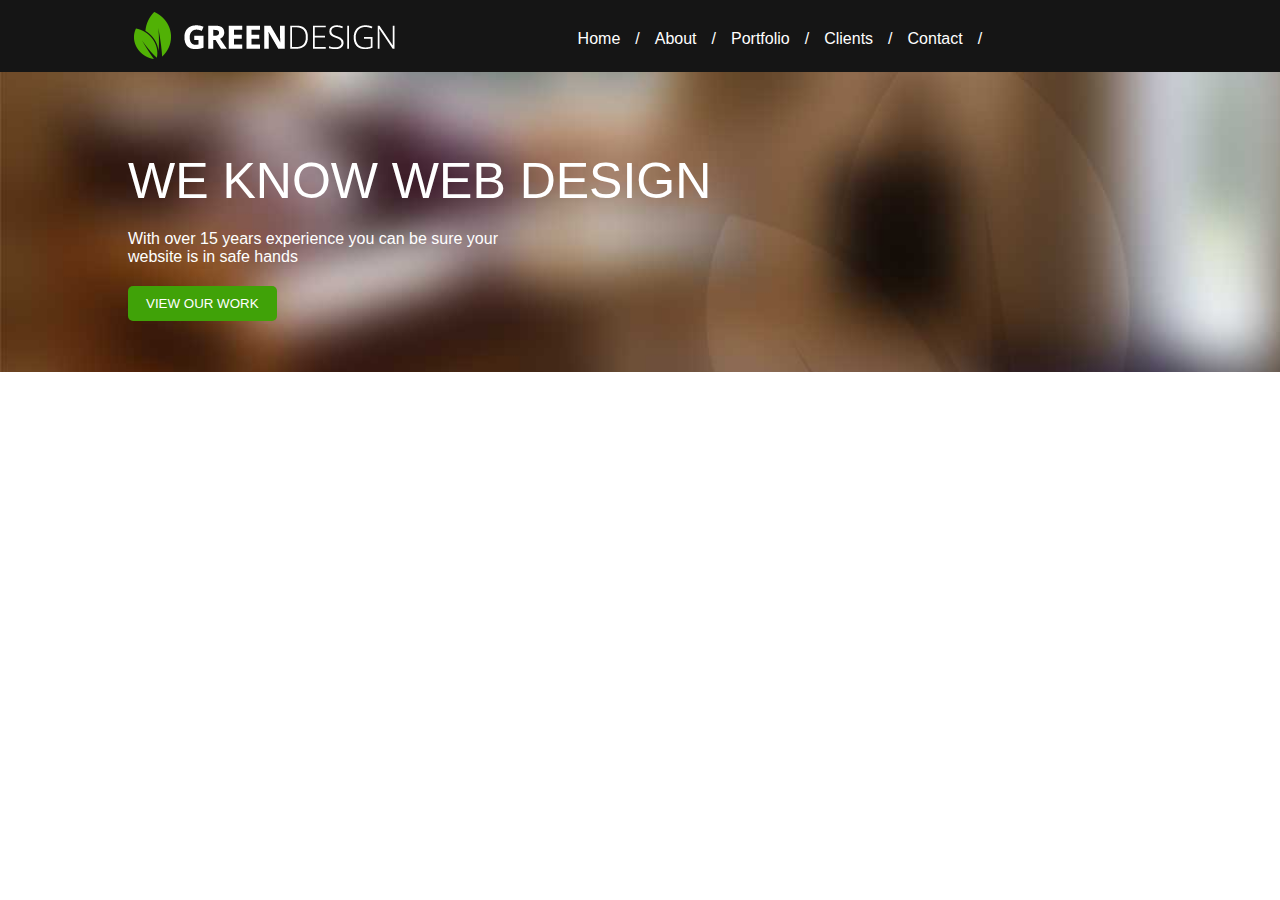
==== 2- Green-layout/index.html @ e80422c7 "Add files via upload" ====
<!DOCTYPE html>
<html lang="en">
<head>
  <meta charset="UTF-8">
  <meta name="viewport" content="width=device-width, initial-scale=1.0">
  <title>Green Layout</title>
  <link rel="stylesheet" href="assets/css/style.css">
</head>
<body>
  <div id="header">
    <div id="sub-header" class="clearfix container">
      <div id="logo">
        <img src="assets/images/logo.png" alt="">
      </div>
      <div id="navigation">
        <ul>
          <li>Home</li>
          <li>/</li>
          <li>About</li>
          <li>/</li>
          <li>Portfolio</li>
          <li>/</li>
          <li>Clients</li>
          <li>/</li>
          <li>Contact</li>
          <li>/</li>
        </ul>
      </div>
    </div>
  </div>
  <div id="section-one-image">
    <div class="container">
      <h1>WE KNOW WEB DESIGN</h1>
      <h3>
        With over 15 years experience you can be sure your <br />
        website is in safe hands
      </h3>
      <button>VIEW OUR WORK</button>
    </div>
  </div>
</body>
</html>
---- 2- Green-layout/assets/css/style.css ----
*{
  margin: 0px;
  font-family: Arial, Helvetica, sans-serif;
}

.clearfix:after {
  content: "";
  display: table;
  clear: both;
}

.container{
  width: 80%;
  margin: 0px auto;
}

#header{
  background-color: #151515;
  color: white;
}

#logo{
  width: 40%;
  float: left;
}

#navigation{
  width: 60%;
  float: right;
}

#navigation ul li{
  list-style: none;
  float: left;
  margin-right: 15px;
  margin-top: 30px;
}
#section-one-image{
  height: 300px;
  background-image: url(../images/banner.jpg);
  background-size: cover;
  padding-top: 80px;
  box-sizing: border-box;
  color: white;
}
#section-one-image h1{
  font-size: 50px;
  font-weight: 100;
  margin-bottom: 20px;
}
#section-one-image h3{
  font-size: 16px;
  font-weight: 100;
  margin-bottom: 20px;
}
#section-one-image button{
  background-color: #40a208;
  color: white;
  border: none;
  padding: 10px 18px;
  border-radius: 5px;
}
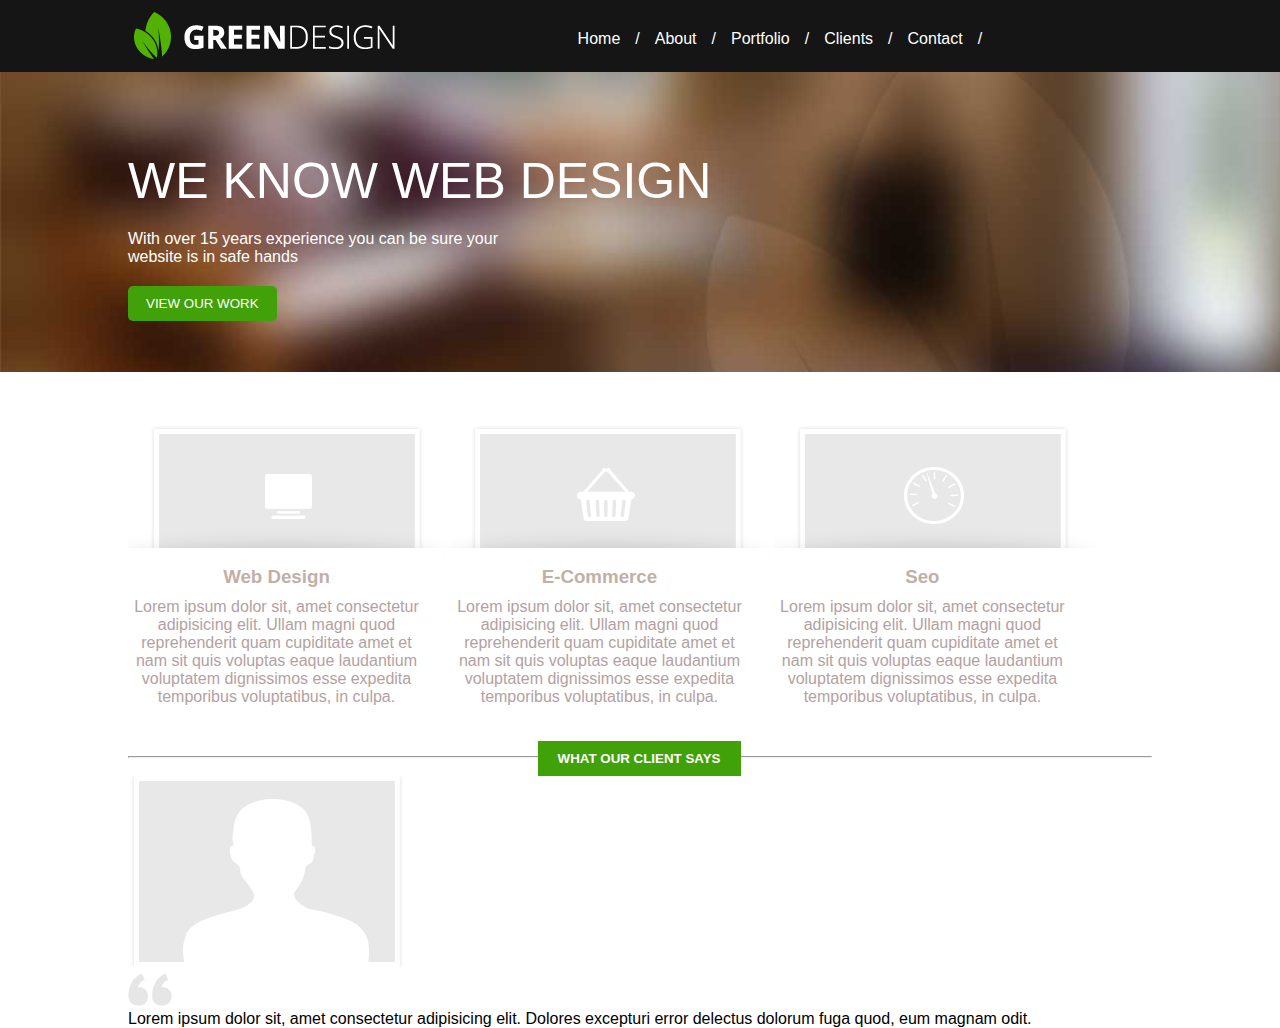
==== commit 3eea1411: "Add files via upload" ====
--- a/2- Green-layout/index.html
+++ b/2- Green-layout/index.html
@@ -38,5 +38,56 @@
       <button>VIEW OUR WORK</button>
     </div>
   </div>
+  <div class="container">
+    <div id="skills-container" class="clearfix">
+      <div class="skills-items">
+        <img src="./assets/images/cs-1.png" />
+        <h3>Web Design</h3>
+        <p>
+          Lorem ipsum dolor sit, amet consectetur adipisicing elit. Ullam
+          magni quod reprehenderit quam cupiditate amet et nam sit quis
+          voluptas eaque laudantium voluptatem dignissimos esse expedita
+          temporibus voluptatibus, in culpa.
+        </p>
+      </div>
+      <div class="skills-items">
+        <img src="./assets/images/cs-2.png" />
+        <h3>E-Commerce</h3>
+        <p>
+          Lorem ipsum dolor sit, amet consectetur adipisicing elit. Ullam
+          magni quod reprehenderit quam cupiditate amet et nam sit quis
+          voluptas eaque laudantium voluptatem dignissimos esse expedita
+          temporibus voluptatibus, in culpa.
+        </p>
+      </div>
+      <div class="skills-items">
+        <img src="./assets/images/cs-3.png" />
+        <h3>Seo</h3>
+        <p>
+          Lorem ipsum dolor sit, amet consectetur adipisicing elit. Ullam
+          magni quod reprehenderit quam cupiditate amet et nam sit quis
+          voluptas eaque laudantium voluptatem dignissimos esse expedita
+          temporibus voluptatibus, in culpa.
+        </p>
+      </div>
+    </div>
+
+    <div id="line-heading-section">
+      <hr>
+      <div id="temp-white-bg-effect">&nbsp;</div>
+      <button>What Our Client Says</button>
+    </div>
+    <div id="testimonails-container">
+      <div id="testimonial-image">
+        <img src="assets/images/head.png">
+      </div>
+      <div id="testimonial-right-side">
+        <img src="assets/images/quote.png">
+        <p>
+          Lorem ipsum dolor sit, amet consectetur adipisicing elit. Dolores
+          excepturi error delectus dolorum fuga quod, eum magnam odit.
+        </p>
+      </div>
+    </div>
 </body>
 </html>--- a/2- Green-layout/assets/css/style.css
+++ b/2- Green-layout/assets/css/style.css
@@ -59,4 +59,40 @@
   border: none;
   padding: 10px 18px;
   border-radius: 5px;
+}
+.skills-items {
+  float: left;
+  width: 29%;
+  text-align: center;
+  margin-right: 26px;
+}
+
+.skills-items:nth-child(3) {
+  margin-right: 0px;
+}
+.skills-items h3 {
+  color: #c0b0a7;
+  margin-bottom: 0.625rem;
+}
+.skills-items p {
+  color: #b3a1a2;
+}
+#skills-container {
+  margin-top: 2.5rem;
+}
+#line-heading-section{
+  margin-top: 50px;
+  text-align: center;
+  position: relative;
+}
+#line-heading-section button{
+  background-color: #40a208;
+  color: white;
+  border: none;
+  padding: 10px 20px;
+  text-transform: uppercase;
+  font-weight: 600;
+  position: absolute;
+  top: -15px;
+  left: 40%;
 }